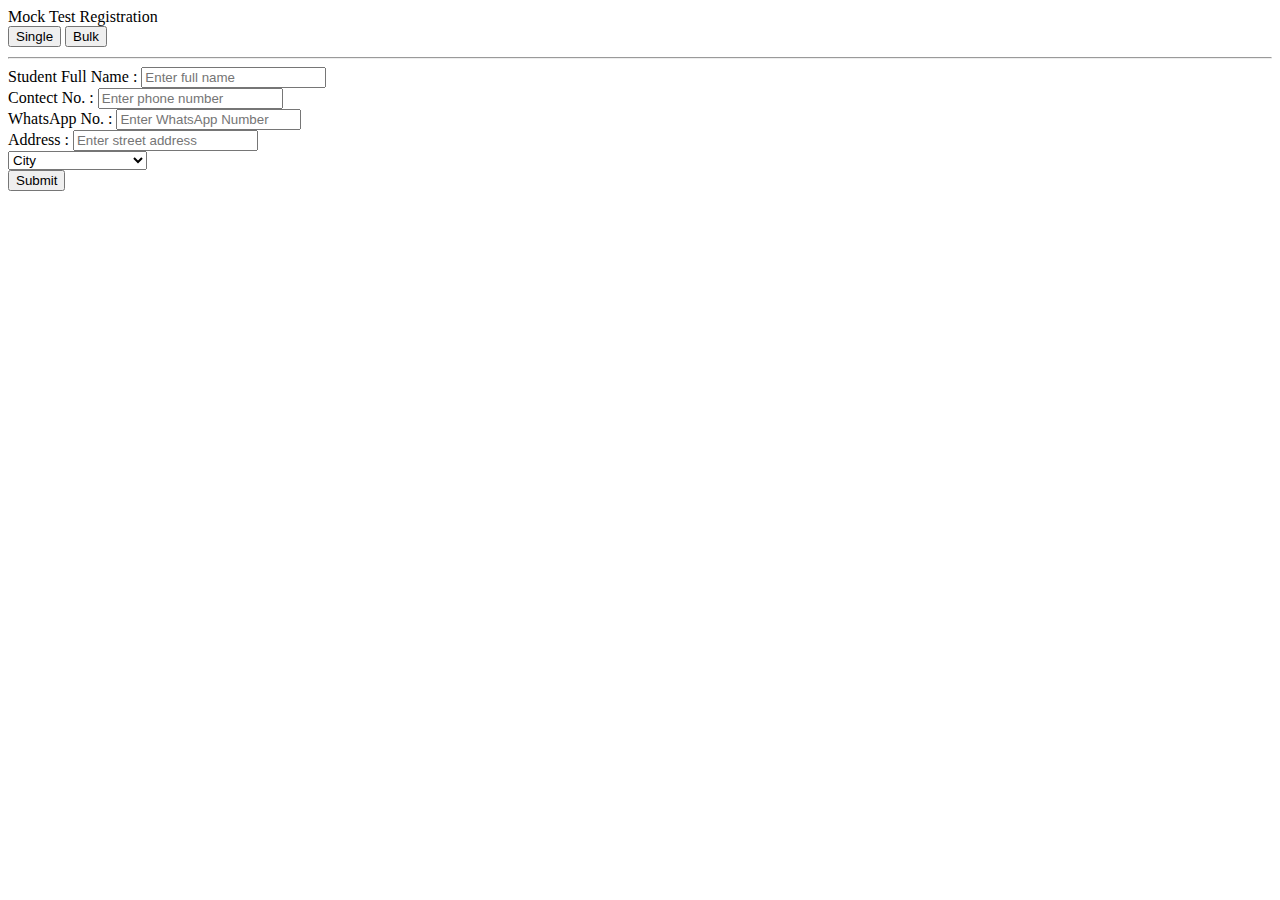
==== bulk-regi.html @ a85cfac4 "second-page" ====
<!DOCTYPE html>
<html lang="en">

<head>
    <meta charset="UTF-8">
    <meta name="viewport" content="width=device-width, initial-scale=1.0">
    <title>Registration Form</title>
    <link rel="shortcut icon" href="#" type="image/x-icon">
    <link rel="stylesheet" href="CSS/Index.css">
</head>

<body>
    <section class="container">
        <header>Mock Test Registration</header>
        <!-- <div class="column"> -->
            <a href="index.html"><button type="button" class="btn"> <span>Single</span></button></a>
            <a href="#"><button type="button" class="btn"> <span>Bulk</span></button></a>
        <!-- </div> -->
        <hr style="color: black; border-radius: 10px; margin-top: 10px; ">
        <form class="form" action="#">
            <div class="input-box">
                <label>Student Full Name :</label>
                <input required="" placeholder="Enter full name" type="text">
            </div>
            <!-- <div class="checkbox">
                <label>Standard :</label>
                <div class="s_option">
                    <div class="check">
                        <input type="radio" name="Standard" id="check1" checked="">
                        <label for="check1">10th</label>
                    </div>
                    <div class="check">
                        <input type="radio" name="Standard" id="check2" checked="">
                        <label for="check2">12th(JEE/NEET + GUJCET)</label>
                    </div>
                </div>
            </div>
            <div class="checkbox">
                <label>Medium :</label>
                <div class="s_option">
                    <div class="check">
                        <input type="radio" name="Medium" id="check1" checked="">
                        <label for="check1">A</label>
                    </div>
                    <div class="check">
                        <input type="radio" name="Medium" id="check2" checked="">
                        <label for="check2">B</label>
                    </div>
                </div>
            </div> -->
            <div class="input-box">
                <label>Contect No. :</label>
                <input required="" placeholder="Enter phone number" type="telephone">
            </div>
            <div class="input-box">
                <label>WhatsApp No. :</label>
                <input type="telephone" placeholder="Enter WhatsApp Number" required>
            </div>
            <!-- <div class="gender-box">
                <label style="color: #000;">Gender :</label>
                <div class="gender-option">
                    <div class="gender">
                        <input checked="" name="gender" id="check-male" type="radio">
                        <label for="check-male">Male</label>
                    </div>
                    <div class="gender">
                        <input name="gender" id="check-female" type="radio">
                        <label for="check-female">Female</label>
                    </div>
                    <div class="gender">
                        <input name="gender" id="check-other" type="radio">
                        <label for="check-other">Prefer not to say</label>
                    </div>
                </div>
            </div> -->
            <div class="input-box address">
                <label>Address :</label>
                <input required="" placeholder="Enter street address" type="text">
                <div class="column">
                    <div class="select-box">
                        <select>
                            <option hidden="">City</option>
                            <option value="Abrama">Abrama</option>
                            <option value="Adalaj">Adalaj</option>
                            <option value="Ahmedabad">Ahmedabad</option>
                            <option value="Ahwa">Ahwa</option>
                            <option value="Amod">Amod</option>
                            <option value="Amreli">Amreli</option>
                            <option value="Amroli">Amroli</option>
                            <option value="Anand">Anand</option>
                            <option value="Anjar">Anjar</option>
                            <option value="Ankleshwar">Ankleshwar</option>
                            <option value="Babra">Babra</option>
                            <option value="Bagasara">Bagasara</option>
                            <option value="Bagasra">Bagasra</option>
                            <option value="Banas Kantha">Banas Kantha</option>
                            <option value="Bantva">Bantva</option>
                            <option value="Bardoli">Bardoli</option>
                            <option value="Bedi">Bedi</option>
                            <option value="Bhachau">Bhachau</option>
                            <option value="Bhanvad">Bhanvad</option>
                            <option value="Bharuch">Bharuch</option>
                            <option value="Bhavnagar">Bhavnagar</option>
                            <option value="Bhayavadar">Bhayavadar</option>
                            <option value="Bhuj">Bhuj</option>
                            <option value="Bilimora">Bilimora</option>
                            <option value="Bilkha">Bilkha</option>
                            <option value="Borsad">Borsad</option>
                            <option value="Botad">Botad</option>
                            <option value="Chaklasi">Chaklasi</option>
                            <option value="Chalala">Chalala</option>
                            <option value="Chanasma">Chanasma</option>
                            <option value="Chhala">Chhala</option>
                            <option value="Chhota Udepur">Chhota Udepur</option>
                            <option value="Chikhli">Chikhli</option>
                            <option value="Chotila">Chotila</option>
                            <option value="Dabhoi">Dabhoi</option>
                            <option value="Dahegam">Dahegam</option>
                            <option value="Dahod">Dahod</option>
                            <option value="Dakor">Dakor</option>
                            <option value="Damnagar">Damnagar</option>
                            <option value="Dangs (India)">Dangs (India)</option>
                            <option value="Dayapar">Dayapar</option>
                            <option value="Delvada">Delvada</option>
                            <option value="Delwada">Delwada</option>
                            <option value="Devbhumi Dwarka">Devbhumi Dwarka</option>
                            <option value="Devgadh Bariya">Devgadh Bariya</option>
                            <option value="Dhandhuka">Dhandhuka</option>
                            <option value="Dhanera">Dhanera</option>
                            <option value="Dharampur">Dharampur</option>
                            <option value="Dhari">Dhari</option>
                            <option value="Dhola">Dhola</option>
                            <option value="Dholka">Dholka</option>
                            <option value="Dhoraji">Dhoraji</option>
                            <option value="Dhrangadhra">Dhrangadhra</option>
                            <option value="Dhrol">Dhrol</option>
                            <option value="Dhuwaran">Dhuwaran</option>
                            <option value="Disa">Disa</option>
                            <option value="Dohad">Dohad</option>
                            <option value="Dungarpur">Dungarpur</option>
                            <option value="Dwarka">Dwarka</option>
                            <option value="Gadhada">Gadhada</option>
                            <option value="Gandevi">Gandevi</option>
                            <option value="Gandhidham">Gandhidham</option>
                            <option value="Gandhinagar">Gandhinagar</option>
                            <option value="Gariadhar">Gariadhar</option>
                            <option value="Ghogha">Ghogha</option>
                            <option value="Gir Somnath">Gir Somnath</option>
                            <option value="Godhra">Godhra</option>
                            <option value="Gondal">Gondal</option>
                            <option value="Halol">Halol</option>
                            <option value="Halvad">Halvad</option>
                            <option value="Hansot">Hansot</option>
                            <option value="Harij">Harij</option>
                            <option value="Himatnagar">Himatnagar</option>
                            <option value="Jalalpore">Jalalpore</option>
                            <option value="Jalalpur">Jalalpur</option>
                            <option value="Jambusar">Jambusar</option>
                            <option value="Jamnagar">Jamnagar</option>
                            <option value="Jasdan">Jasdan</option>
                            <option value="Jetalsar">Jetalsar</option>
                            <option value="Jetpur">Jetpur</option>
                            <option value="Jhulasan">Jhulasan</option>
                            <option value="Jodhpur">Jodhpur</option>
                            <option value="Jodia">Jodia</option>
                            <option value="Jodiya Bandar">Jodiya Bandar</option>
                            <option value="Junagadh">Junagadh</option>
                            <option value="Kachchh">Kachchh</option>
                            <option value="Kadi">Kadi</option>
                            <option value="Kadod">Kadod</option>
                            <option value="Kalavad">Kalavad</option>
                            <option value="Kalol">Kalol</option>
                            <option value="Kandla">Kandla</option>
                            <option value="Kanodar">Kanodar</option>
                            <option value="Kapadvanj">Kapadvanj</option>
                            <option value="Karamsad">Karamsad</option>
                            <option value="Kathor">Kathor</option>
                            <option value="Katpur">Katpur</option>
                            <option value="Kavant">Kavant</option>
                            <option value="Kawant">Kawant</option>
                            <option value="Keshod">Keshod</option>
                            <option value="Khambhalia">Khambhalia</option>
                            <option value="Khambhat">Khambhat</option>
                            <option value="Kheda">Kheda</option>
                            <option value="Khedbrahma">Khedbrahma</option>
                            <option value="Kheralu">Kheralu</option>
                            <option value="Kodinar">Kodinar</option>
                            <option value="Kosamba">Kosamba</option>
                            <option value="Kundla">Kundla</option>
                            <option value="Kutch district">Kutch district</option>
                            <option value="Kutiyana">Kutiyana</option>
                            <option value="Lakhtar">Lakhtar</option>
                            <option value="Lalpur">Lalpur</option>
                            <option value="Lathi">Lathi</option>
                            <option value="Limbdi">Limbdi</option>
                            <option value="Lunavada">Lunavada</option>
                            <option value="Mahemdavad">Mahemdavad</option>
                            <option value="Mahesana">Mahesana</option>
                            <option value="Mahudha">Mahudha</option>
                            <option value="Malpur">Malpur</option>
                            <option value="Manavadar">Manavadar</option>
                            <option value="Mandal">Mandal</option>
                            <option value="Mandvi">Mandvi</option>
                            <option value="Mandvi (Surat)">Mandvi (Surat)</option>
                            <option value="Mangrol">Mangrol</option>
                            <option value="Mansa">Mansa</option>
                            <option value="Meghraj">Meghraj</option>
                            <option value="Mehsana">Mehsana</option>
                            <option value="Mendarda">Mendarda</option>
                            <option value="Modasa">Modasa</option>
                            <option value="Morbi">Morbi</option>
                            <option value="Morva (Hadaf)">Morva (Hadaf)</option>
                            <option value="Morwa">Morwa</option>
                            <option value="Mundra">Mundra</option>
                            <option value="Nadiad">Nadiad</option>
                            <option value="Naliya">Naliya</option>
                            <option value="Narmada">Narmada</option>
                            <option value="Naroda">Naroda</option>
                            <option value="Navsari">Navsari</option>
                            <option value="Okha">Okha</option>
                            <option value="Olpad">Olpad</option>
                            <option value="Paddhari">Paddhari</option>
                            <option value="Padra">Padra</option>
                            <option value="Palanpur">Palanpur</option>
                            <option value="Palitana">Palitana</option>
                            <option value="Paliyad">Paliyad</option>
                            <option value="Panch Mahals">Panch Mahals</option>
                            <option value="Panchmahal district">Panchmahal district</option>
                            <option value="Pardi">Pardi</option>
                            <option value="Parnera">Parnera</option>
                            <option value="Patan">Patan</option>
                            <option value="Pavi Jetpur">Pavi Jetpur</option>
                            <option value="Petlad">Petlad</option>
                            <option value="Porbandar">Porbandar</option>
                            <option value="Radhanpur">Radhanpur</option>
                            <option value="Rajkot">Rajkot</option>
                            <option value="Rajpipla">Rajpipla</option>
                            <option value="Rajula">Rajula</option>
                            <option value="Ranavav">Ranavav</option>
                            <option value="Rapar">Rapar</option>
                            <option value="Roha">Roha</option>
                            <option value="Sabar Kantha">Sabar Kantha</option>
                            <option value="Sachin">Sachin</option>
                            <option value="Salaya">Salaya</option>
                            <option value="Sanand">Sanand</option>
                            <option value="Sankheda">Sankheda</option>
                            <option value="Sarkhej">Sarkhej</option>
                            <option value="Savarkundla">Savarkundla</option>
                            <option value="Sayla">Sayla</option>
                            <option value="Shahpur">Shahpur</option>
                            <option value="Shivrajpur">Shivrajpur</option>
                            <option value="Siddhpur">Siddhpur</option>
                            <option value="Sihor">Sihor</option>
                            <option value="Sikka">Sikka</option>
                            <option value="Sinor">Sinor</option>
                            <option value="Sojitra">Sojitra</option>
                            <option value="Songadh">Songadh</option>
                            <option value="Surat">Surat</option>
                            <option value="Surendranagar">Surendranagar</option>
                            <option value="Talaja">Talaja</option>
                            <option value="Tankara">Tankara</option>
                            <option value="Tapi">Tapi</option>
                            <option value="Than">Than</option>
                            <option value="Thangadh">Thangadh</option>
                            <option value="Tharad">Tharad</option>
                            <option value="Thasra">Thasra</option>
                            <option value="The Dangs">The Dangs</option>
                            <option value="Umrala">Umrala</option>
                            <option value="Umreth">Umreth</option>
                            <option value="Un">Un</option>
                            <option value="Una">Una</option>
                            <option value="Unjha">Unjha</option>
                            <option value="Upleta">Upleta</option>
                            <option value="Utran">Utran</option>
                            <option value="Vadnagar">Vadnagar</option>
                            <option value="Vadodara">Vadodara</option>
                            <option value="Vaghodia">Vaghodia</option>
                            <option value="Vallabh Vidyanagar">Vallabh Vidyanagar</option>
                            <option value="Vallabhipur">Vallabhipur</option>
                            <option value="Valsad">Valsad</option>
                            <option value="Vansda">Vansda</option>
                            <option value="Vapi">Vapi</option>
                            <option value="Vartej">Vartej</option>
                            <option value="Vasa">Vasa</option>
                            <option value="Vaso">Vaso</option>
                            <option value="Vejalpur">Vejalpur</option>
                            <option value="Veraval">Veraval</option>
                            <option value="Vijapur">Vijapur</option>
                            <option value="Vinchhiya">Vinchhiya</option>
                            <option value="Vinchia">Vinchia</option>
                            <option value="Virpur">Virpur</option>
                            <option value="Visavadar">Visavadar</option>
                            <option value="Visnagar">Visnagar</option>
                            <option value="Vyara">Vyara</option>
                            <option value="Wadhai">Wadhai</option>
                            <option value="Wadhwan">Wadhwan</option>
                            <option value="Waghai">Waghai</option>
                            <option value="Wankaner">Wankaner</option>
                        </select>
                    </div>
                    <!-- <input required="" placeholder="Enter your city" type="text"> -->
                </div>
            </div>
            <button>Submit</button>
        </form>
    </section>
</body>

</html>
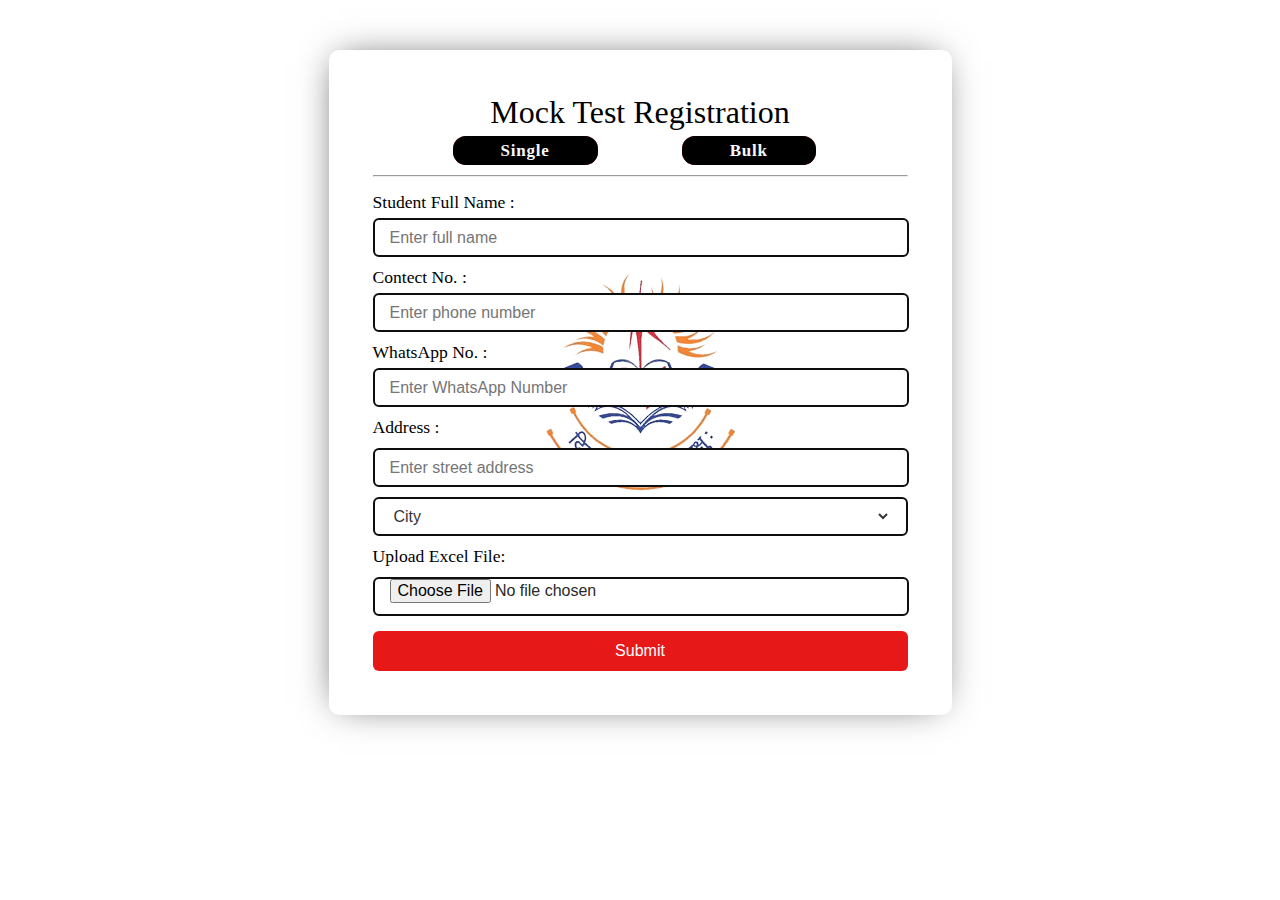
==== commit cbd161a3: "first commit" ====
--- a/bulk-regi.html
+++ b/bulk-regi.html
@@ -12,42 +12,14 @@
 <body>
     <section class="container">
         <header>Mock Test Registration</header>
-        <!-- <div class="column"> -->
             <a href="index.html"><button type="button" class="btn"> <span>Single</span></button></a>
             <a href="#"><button type="button" class="btn"> <span>Bulk</span></button></a>
-        <!-- </div> -->
         <hr style="color: black; border-radius: 10px; margin-top: 10px; ">
         <form class="form" action="#">
             <div class="input-box">
                 <label>Student Full Name :</label>
                 <input required="" placeholder="Enter full name" type="text">
             </div>
-            <!-- <div class="checkbox">
-                <label>Standard :</label>
-                <div class="s_option">
-                    <div class="check">
-                        <input type="radio" name="Standard" id="check1" checked="">
-                        <label for="check1">10th</label>
-                    </div>
-                    <div class="check">
-                        <input type="radio" name="Standard" id="check2" checked="">
-                        <label for="check2">12th(JEE/NEET + GUJCET)</label>
-                    </div>
-                </div>
-            </div>
-            <div class="checkbox">
-                <label>Medium :</label>
-                <div class="s_option">
-                    <div class="check">
-                        <input type="radio" name="Medium" id="check1" checked="">
-                        <label for="check1">A</label>
-                    </div>
-                    <div class="check">
-                        <input type="radio" name="Medium" id="check2" checked="">
-                        <label for="check2">B</label>
-                    </div>
-                </div>
-            </div> -->
             <div class="input-box">
                 <label>Contect No. :</label>
                 <input required="" placeholder="Enter phone number" type="telephone">
@@ -56,23 +28,6 @@
                 <label>WhatsApp No. :</label>
                 <input type="telephone" placeholder="Enter WhatsApp Number" required>
             </div>
-            <!-- <div class="gender-box">
-                <label style="color: #000;">Gender :</label>
-                <div class="gender-option">
-                    <div class="gender">
-                        <input checked="" name="gender" id="check-male" type="radio">
-                        <label for="check-male">Male</label>
-                    </div>
-                    <div class="gender">
-                        <input name="gender" id="check-female" type="radio">
-                        <label for="check-female">Female</label>
-                    </div>
-                    <div class="gender">
-                        <input name="gender" id="check-other" type="radio">
-                        <label for="check-other">Prefer not to say</label>
-                    </div>
-                </div>
-            </div> -->
             <div class="input-box address">
                 <label>Address :</label>
                 <input required="" placeholder="Enter street address" type="text">
@@ -298,7 +253,10 @@
                             <option value="Wankaner">Wankaner</option>
                         </select>
                     </div>
-                    <!-- <input required="" placeholder="Enter your city" type="text"> -->
+                </div>
+                <div class="input-box">
+                    <label>Upload Excel File:</label>
+                    <input type="file" name="excelFile" accept=".xls, .xlsx">
                 </div>
             </div>
             <button>Submit</button>
--- a/CSS/Index.css
+++ b/CSS/Index.css
@@ -0,0 +1,221 @@
+@import url('https://fonts.googleapis.com/css2?family=Montserrat:wght@400;500;600&family=Nunito:wght@400;500;600&display=swap');
+$font-family1: ('Montserrat', sans-serif);
+$font-family2:('Nunito', sans-serif);
+* {
+  margin: 0;
+  padding: 0;
+}
+.container {
+  position: relative;
+  max-width: 535px;
+  width: 100%;
+  background-image: url(/Images/925892535s-3901858323-removebg-preview.png); 
+  background-position: center;
+  background-repeat: no-repeat;
+  // background: rgb(2, 0, 36);
+  // background: linear-gradient(
+  //   45deg,
+  //   rgba(2, 0, 36, 1) 0%,
+  //   rgba(9, 9, 121, 1) 34%,
+  //   rgba(0, 212, 255, 1) 100%
+  // );
+  padding: 44px;
+  border-radius: 10px;
+  box-shadow:-2px -1px 36px -12px rgba(0,0,0,0.75);
+  margin: 50px auto;
+}
+
+.container header {
+  font-size: 2rem;
+  color: #000;
+  font-weight: 500;
+  text-align: center;
+  font-family: $font-family1;
+}
+
+.container .form {
+  margin-top: 15px;
+}
+
+.form .input-box {
+  width: 100%;
+  margin-top: 10px;
+}
+
+.input-box label {
+  color: #000;
+  font-size: 1.1rem;
+  font-family: $font-family2;
+}
+
+.form :where(.input-box input, .select-box) {
+  position: relative;
+  height: 35px;
+  width: 94%;
+  outline: none;
+  font-size: 1rem;
+  color: #2b2a2a;
+  margin-top: 5px;
+  border: 2px solid #0f0e0e;
+  border-radius: 6px;
+  padding: 0 15px;
+  background: #ffffff;
+}
+
+.input-box input:focus {
+  box-shadow: 0 1px 0 rgba(0, 0, 0, 0.1);
+}
+
+.form .column {
+  display: flex;
+  column-gap: 40px;
+}
+.form {
+  & .checkbox {
+    margin-top: 10px;
+    & label{
+        color: #000;
+        font-family: $font-family2;
+        font-size: 1.1rem;
+    }
+    & .s_option {
+      & .check {
+        column-gap: 5px;
+        & input {
+          accent-color: #e61818;
+        }
+      }
+    }
+  }
+  & :where(.s_option, .check) {
+    display: flex;
+    align-items: center;
+    column-gap: 50px;
+    flex-wrap: wrap;
+  }
+}
+.form .gender-box {
+  margin-top: 10px;
+}
+.form .gender-box label{
+  font-size: 1.1rem;
+  font-family: $font-family2;
+}
+.form :where(.gender-option, .gender) {
+  display: flex;
+  align-items: center;
+  column-gap: 50px;
+  flex-wrap: wrap;
+}
+
+.form .gender {
+  column-gap: 5px;
+}
+
+.gender input {
+  accent-color: #e61818;
+}
+
+.form :where(.gender input, .gender label) {
+  cursor: pointer;
+}
+
+.gender label {
+  color: #000;
+}
+
+.address :where(input, .select-box) {
+  margin-top: 10px;
+}
+.input-box .address{
+  font-size: 1.1rem;
+  font-family: $font-family2;
+}
+.select-box select {
+  height: 100%;
+  width: 100%;
+  outline: none;
+  border: none;
+  color: #363636;
+  font-size: 1rem;
+  background: #ffffff;
+}
+
+.form button {
+  height: 40px;
+  width: 100%;
+  color: #fff;
+  font-size: 1rem;
+  font-weight: 400;
+  margin-top: 15px;
+  border: none;
+  border-radius: 6px;
+  cursor: pointer;
+  transition: all 0.2s ease;
+  // background: #ee4e34;
+  background: #e61818;
+  // background: linear-gradient(
+  //   45deg,
+  //   rgb(109, 108, 131) 0%,
+  //   rgb(41, 41, 167) 34%,
+  //   rgba(0, 212, 255, 1) 100%
+  // );
+}
+
+.form button:hover {
+  background: #eb4747;
+}
+.btn {
+  outline: none;
+  cursor: pointer;
+  border: none;
+  padding: 0.3rem 3rem;
+  margin: 0;
+  font-family: inherit;
+  font-size: inherit;
+  position: relative;
+  display: inline-block;
+  letter-spacing: 0.05rem;
+  font-weight: 700;
+  font-size: 17px;
+  border-radius: 13px;
+  overflow: hidden;
+  background: #e0303a;
+  color: ghostwhite;
+  margin-left: 5rem;
+  margin-top: 0.3rem;
+ }
+ 
+ .btn span {
+  position: relative;
+  z-index: 10;
+  transition: color 0.4s;
+ }
+ 
+ .btn:hover span {
+  color: black;
+ }
+ 
+ .btn::before,
+ .btn::after {
+  position: absolute;
+  top: 0;
+  left: 0;
+  width: 100%;
+  height: 100%;
+  z-index: 0;
+ }
+ 
+ .btn::before {
+  content: "";
+  background: #000;
+  width: 120%;
+  left: -10%;
+  transform: skew(30deg);
+  transition: transform 0.4s cubic-bezier(0.3, 1, 0.8, 1);
+ }
+ 
+ .btn:hover::before {
+  transform: translate3d(100%, 0, 0);
+ }
+ 
